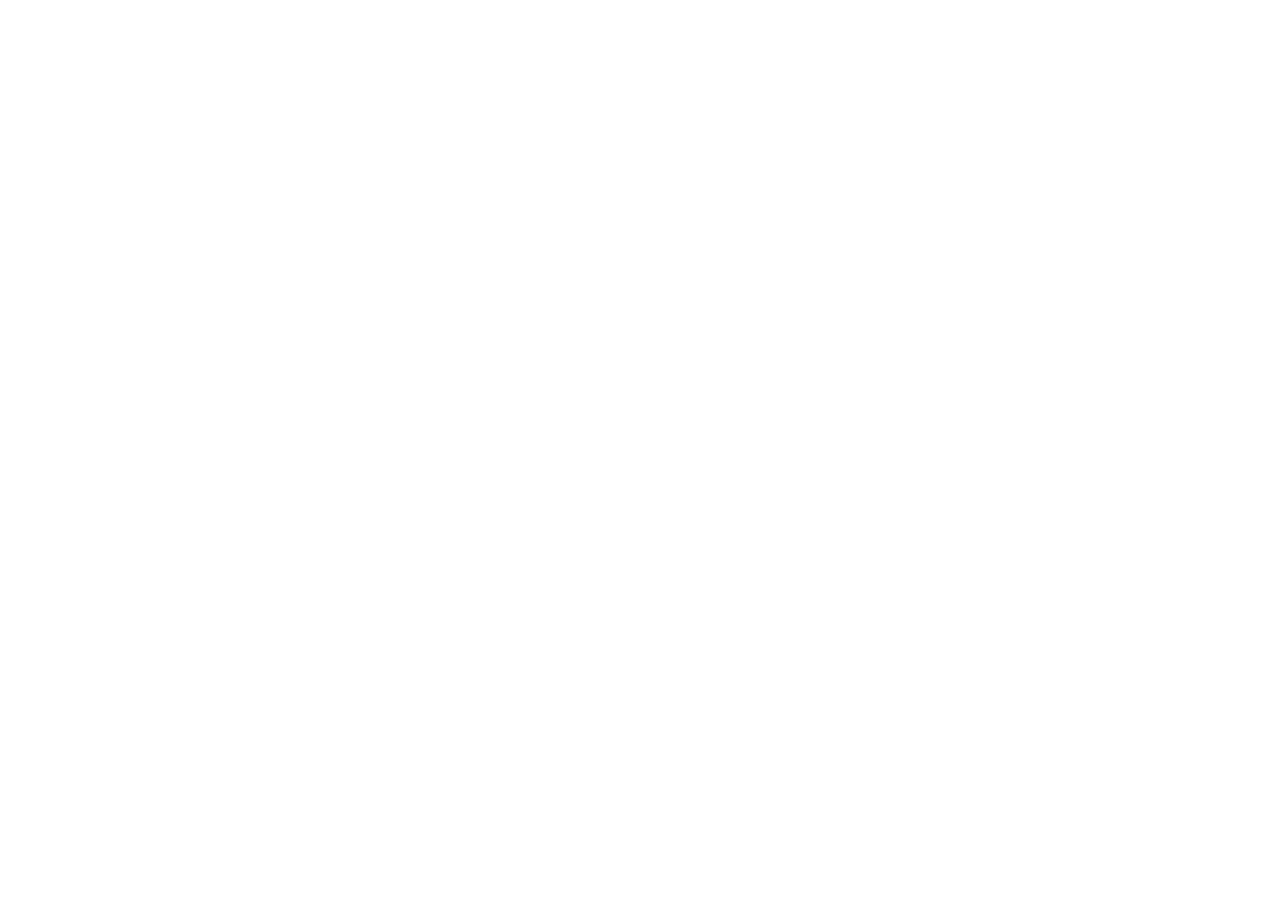
==== page.html @ d8c8c589 "adding a new page" ====
<!DOCTYPE html>
<html lang="en">
<head>
    <meta charset="UTF-8">
    <meta name="viewport" content="width=device-width, initial-scale=1.0">
    <title>Page</title>
</head>
<body>
    
</body>
</html>
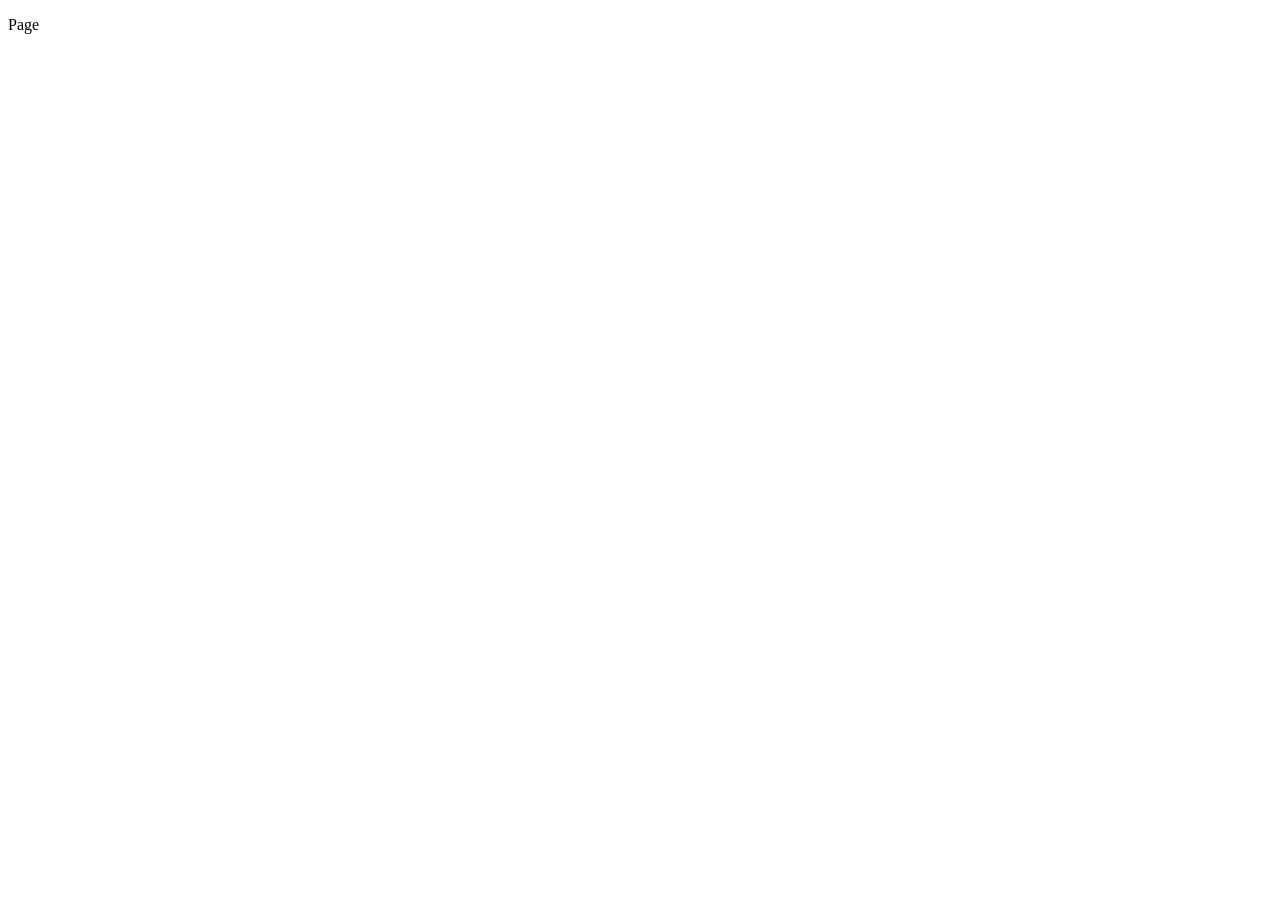
==== commit bacfebeb: "modif_TiavinaL" ====
--- a/page.html
+++ b/page.html
@@ -6,6 +6,6 @@
     <title>Page</title>
 </head>
 <body>
-    
+    <p>Page</p>
 </body>
 </html>
